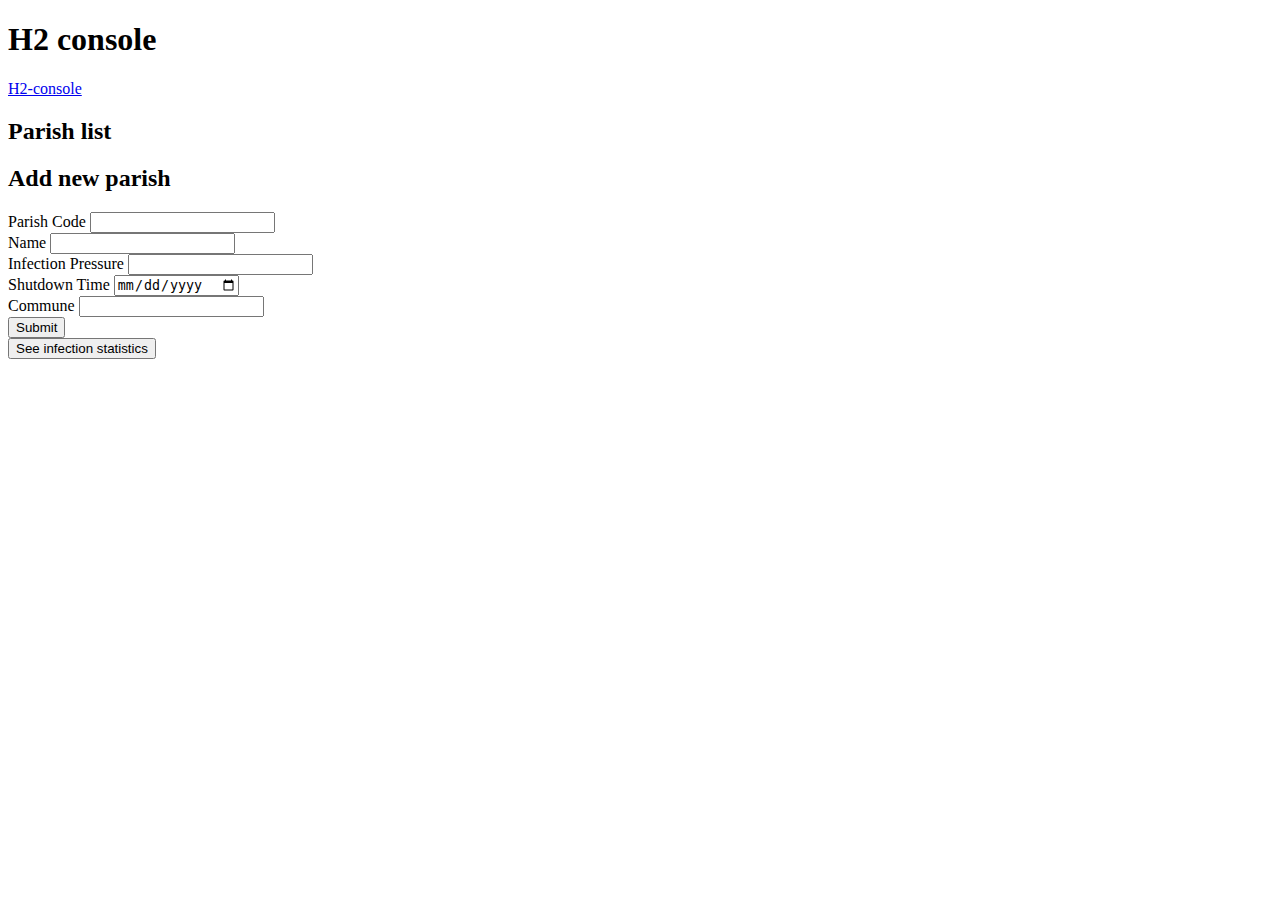
==== src/main/resources/templates/index.html @ 2497922f "Initial commit" ====
<!DOCTYPE html>
<html lang="en" xmlns:th="http://www.w3.org/1999/xhtml">
<head>
    <meta charset="UTF-8">
    <title>Frontpage</title>
    <link rel="stylesheet" href="https://cdn.jsdelivr.net/npm/bootstrap@4.5.3/dist/css/bootstrap.min.css"
          integrity="sha384-TX8t27EcRE3e/ihU7zmQxVncDAy5uIKz4rEkgIXeMed4M0jlfIDPvg6uqKI2xXr2" crossorigin="anonymous">
    <script src="https://ajax.googleapis.com/ajax/libs/jquery/3.5.1/jquery.min.js"></script>
    <link rel="stylesheet" href="style.css">
</head>
<body>

<div id="frontpage">

    <div class="container">
        <h1>H2 console</h1>
        <a class="btn btn-info" href="h2-console">H2-console</a>
    </div>

    <h2>Parish list</h2>
    <div id="parishList"></div>

    <h2>Add new parish</h2>
    <form id="create_parish">
        <div>
            <label class="title">Parish Code</label>
            <input type="text" id="parish_code">
        </div>
        <div>
            <label class="title">Name</label>
            <input type="text" id="parish_name">
        </div>
        <div>
            <label class="title">Infection Pressure</label>
            <input type="text" id="infection_pressure">
        </div>
        <div>
            <label class="title">Shutdown Time</label>
            <input type="date" id="shutdown_time">
        </div>
        <div>
            <label class="title">Commune</label>
            <input type="text" id="commune_id">
        </div>


        <div>
            <input class="btn btn-info" type="submit" id="submitButton" name="submitButton" value="Submit">
        </div>
    </form>

    <button class="btn btn-secondary" onclick="location.href='/infectionPressure'">
        See infection statistics
    </button>

</div>


<script type="text/javascript" th:src="@{/ajaxfrontend.js}"></script>
<script type="text/javascript">

    $(document).ready(function () {//kald først jQuery-funktioner,når siden er klar
        getParish();
    });


</script>
</body>
</html>
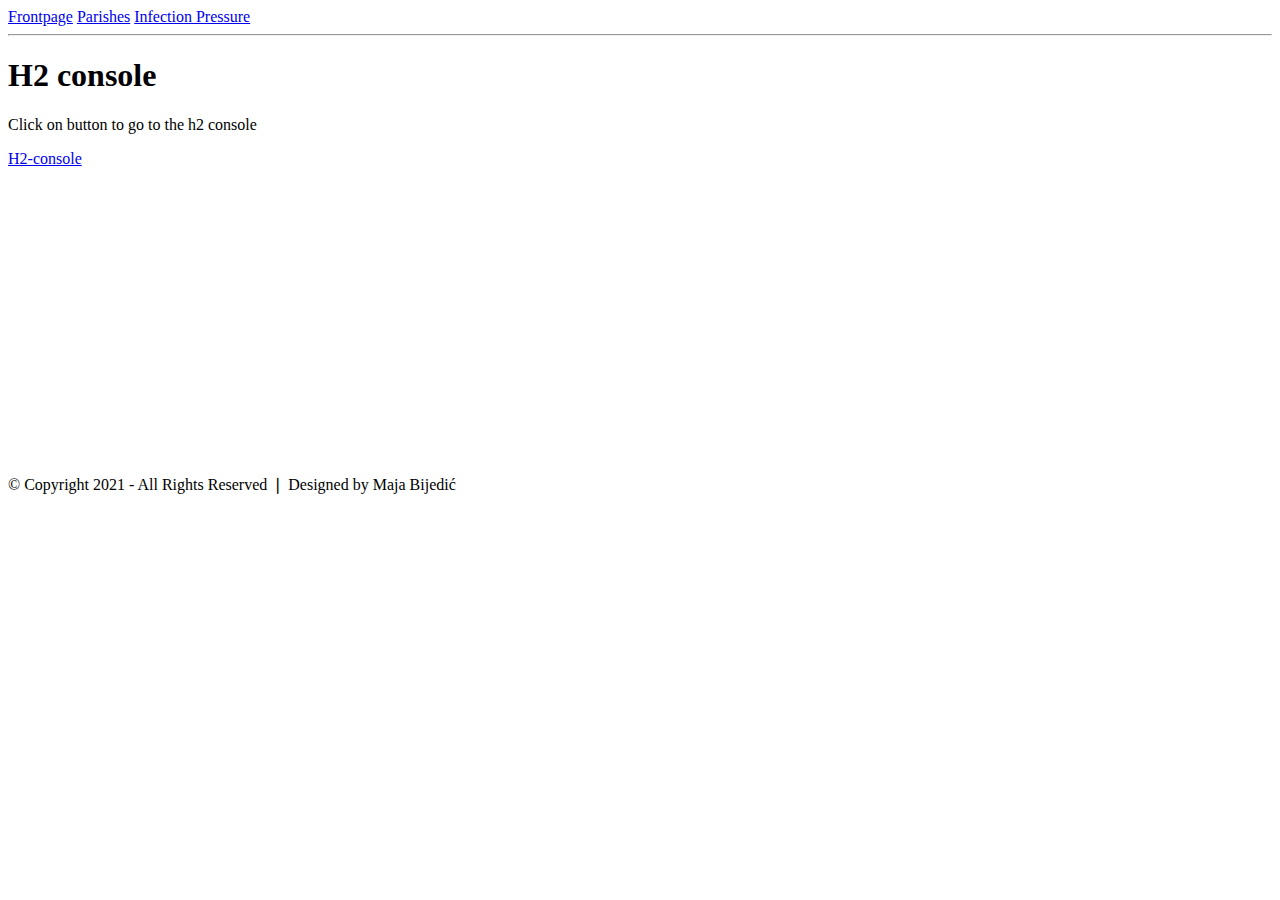
==== commit 2368e46b: "add style" ====
--- a/src/main/resources/templates/index.html
+++ b/src/main/resources/templates/index.html
@@ -10,60 +10,32 @@
 </head>
 <body>
 
-<div id="frontpage">
+<header id="myTopnav">
+    <div>
+        <div class="topnav">
+            <a href="/">Frontpage</a>
+            <a href="/parishes">Parishes</a>
+            <a href="/infectionPressure">Infection Pressure</a>
+        </div>
+        <div id="border_header">
+            <hr>
+        </div>
+    </div>
 
-    <div class="container">
+</header>
+
+    <div id="h2container">
         <h1>H2 console</h1>
+        <p>Click on button to go to the h2 console</p>
         <a class="btn btn-info" href="h2-console">H2-console</a>
     </div>
 
-    <h2>Parish list</h2>
-    <div id="parishList"></div>
 
-    <h2>Add new parish</h2>
-    <form id="create_parish">
-        <div>
-            <label class="title">Parish Code</label>
-            <input type="text" id="parish_code">
-        </div>
-        <div>
-            <label class="title">Name</label>
-            <input type="text" id="parish_name">
-        </div>
-        <div>
-            <label class="title">Infection Pressure</label>
-            <input type="text" id="infection_pressure">
-        </div>
-        <div>
-            <label class="title">Shutdown Time</label>
-            <input type="date" id="shutdown_time">
-        </div>
-        <div>
-            <label class="title">Commune</label>
-            <input type="text" id="commune_id">
-        </div>
+<footer style="margin-top: 24vw">
+    <div class="copyright">
+        <p> © Copyright 2021 - All Rights Reserved ❘ Designed by Maja Bijedić</p>
+    </div>
+</footer>
 
-
-        <div>
-            <input class="btn btn-info" type="submit" id="submitButton" name="submitButton" value="Submit">
-        </div>
-    </form>
-
-    <button class="btn btn-secondary" onclick="location.href='/infectionPressure'">
-        See infection statistics
-    </button>
-
-</div>
-
-
-<script type="text/javascript" th:src="@{/ajaxfrontend.js}"></script>
-<script type="text/javascript">
-
-    $(document).ready(function () {//kald først jQuery-funktioner,når siden er klar
-        getParish();
-    });
-
-
-</script>
 </body>
 </html>